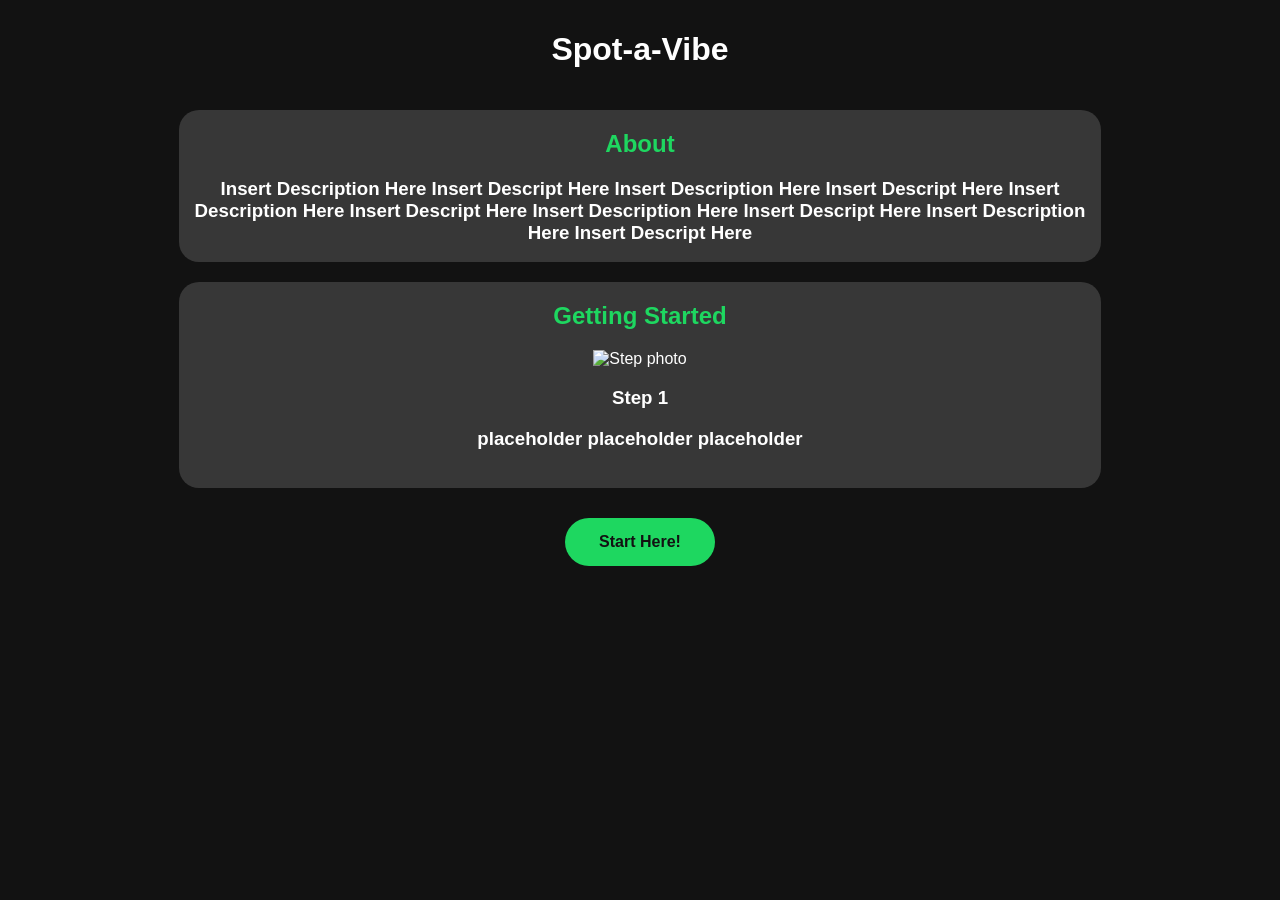
==== homepage.html @ d3350acc "HomePage Draft Created the first draft for the homepage." ====
<!DOCTYPE html>
<html lang="en">
<head>
    <meta charset="UTF-8">
    <meta name="viewport" content="width=device-width, initial-scale=1.0">
    <title>Your Vibe - Spot-a-Vibe</title>
    <link rel="stylesheet" href="homepage.css">
</head>
    <body>
       <header id="header">
        <h1>Spot-a-Vibe</h1>
    </header> 

    <main id="homepage">

        <div id="information">
            
            <div id="about">
            
                <h2 id="about--title">About</h2> 
                    <h3 id="about--paragraph">Insert Description Here Insert Descript Here
                        Insert Description Here Insert Descript Here
                        Insert Description Here Insert Descript Here
                        Insert Description Here Insert Descript Here
                        Insert Description Here Insert Descript Here
                    </h3>

            </div>

            <div id="steps">

                <h2 id="step--title">Getting Started</h2>

                    <div id="steps-container">

                        <img
                            id="step--photo"
                            src="https://placehold.co/300x300/252525/FFFFFF?text=PlaceHolder"
                            alt="Step photo"
                        
                        >

                        <h3 id="step--one">Step 1</h3>

                        <!-- Insert photo of step here-->
                        <!-- caption for photo-->
                        <h3 id="step--one--paragraph">placeholder placeholder placeholder</h3>

                    </div>
            </div>

        </div>

    <button id="start--here" onclick="window.location.href='camera.html'"> 
        Start Here!</button>
    </main>




    </body>
</html>
---- homepage.css ----
body{
    margin: 0;
    padding: 0;
    height: 100%;
    width: 100%;
    display: flex;
    flex-direction: column;
    align-items: center;
    background-color:#121212;
    color: #ffffff;
    font-family: Arial, sans-serif;
}

#header{
    width: 100%;
    text-align: center;
    padding: 10px 20px 0px;
    margin:0;
    box-sizing:border-box;
}

#homepage{
    position:static;
    display:flex;
    flex-direction:column;
    align-items:center;
    text-align: center;
    width:100%;
    gap: 10px;
}

#information{
    
    position:relative;
    box-sizing: border-box;
    display:flex;
    flex-direction: column;
    justify-content:center;
    align-items:center;
    width:80%;
    border: none;
    border-radius:20px;
     
}

#about{
    background-color:#373737;
    width:90%;
    height:80%;
    margin: 20px;
    border: none;
    border-radius:20px;

}

#steps{
    
    background-color:#373737;
    width:90%;
    height:80%;
    padding:0px 0px 20px;
    margin: 0px 0px 20px;
    border: none;
    border-radius:20px;
}



#about--title{

    color:#1ed760;
   
}

#about-paragraph{
    padding: 20px;
    margin-right:10px;
}

#step--title{

    color:#1ed760;

}

#steps-container{

    margin:10px;

}


#step--one{

}

#step--one--paragraph{

}



#start--here{
    position:static;
    
    width: 150px;
    height:50%;
    padding: 15px;
    
    border:none;
    border-radius:25px;
    color: #121212;
    background-color: #1ed760;
    font-size: 16px;
   font-weight: bold;
    cursor: pointer;

    
    text-align:center;
    /*
    box-shadow: 0px 5px 10px rgba(0,0,0,0.5);
    */
    left:calc(50% - 100px);
}
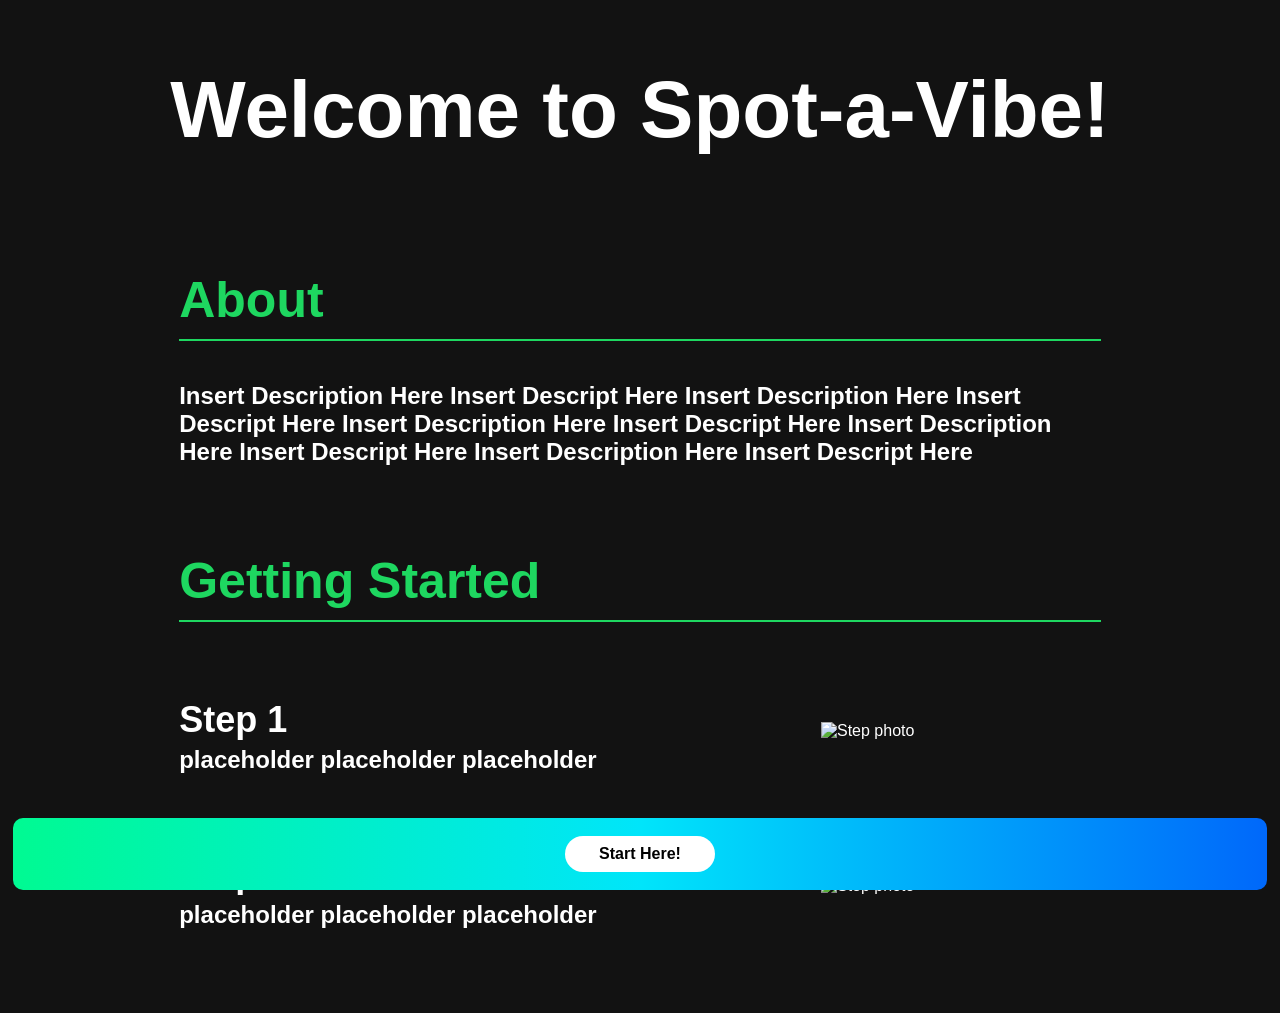
==== commit 99d1d7c4: "Button placement and Alignment issues Fixed alignment issues with the steps section. And added a gra" ====
--- a/homepage.html
+++ b/homepage.html
@@ -8,7 +8,7 @@
 </head>
     <body>
        <header id="header">
-        <h1>Spot-a-Vibe</h1>
+        <h1>Welcome to Spot-a-Vibe!</h1>
     </header> 
 
     <main id="homepage">
@@ -33,12 +33,7 @@
 
                     <div id="steps-container">
 
-                        <img
-                            id="step--photo"
-                            src="https://placehold.co/300x300/252525/FFFFFF?text=PlaceHolder"
-                            alt="Step photo"
-                        
-                        >
+                        <div id="steps-info">
 
                         <h3 id="step--one">Step 1</h3>
 
@@ -46,17 +41,45 @@
                         <!-- caption for photo-->
                         <h3 id="step--one--paragraph">placeholder placeholder placeholder</h3>
 
+                        </div>
+
+                    
+
+                     <img
+                            id="step--photo"
+                            src="https://placehold.co/300x300/252525/FFFFFF?text=PlaceHolder"
+                            alt="Step photo"
+                        >
+                    </div>
+
+                    <div id="steps-container">
+
+                        <div id="steps-info">
+
+                        <h3 id="step--one">Step 1</h3>
+
+                        <!-- Insert photo of step here-->
+                        <!-- caption for photo-->
+                        <h3 id="step--one--paragraph">placeholder placeholder placeholder</h3>
+
+                        </div>
+
+                    
+
+                     <img
+                            id="step--photo"
+                            src="https://placehold.co/300x300/252525/FFFFFF?text=PlaceHolder"
+                            alt="Step photo"
+                        >
                     </div>
             </div>
 
         </div>
-
+    <div id="start--layout">
     <button id="start--here" onclick="window.location.href='camera.html'"> 
         Start Here!</button>
+    </div>
     </main>
-
-
-
 
     </body>
 </html>
--- a/homepage.css
+++ b/homepage.css
@@ -1,14 +1,27 @@
-body{
+html,body{
     margin: 0;
     padding: 0;
-    height: 100%;
+    min-height: 100%;
     width: 100%;
+    max-width: 100%;
+    overflow-x: hidden;
+    
+}
+body{
     display: flex;
     flex-direction: column;
-    align-items: center;
+    align-items: left;
     background-color:#121212;
     color: #ffffff;
     font-family: Arial, sans-serif;
+    
+}
+h2{
+    font-size: 50px;
+}
+
+h3{
+    font-size: 24px;
 }
 
 #header{
@@ -16,15 +29,17 @@
     text-align: center;
     padding: 10px 20px 0px;
     margin:0;
+    font-size:40px;
     box-sizing:border-box;
 }
 
 #homepage{
+    
     position:static;
     display:flex;
     flex-direction:column;
     align-items:center;
-    text-align: center;
+    text-align: left;
     width:100%;
     gap: 10px;
 }
@@ -35,7 +50,7 @@
     box-sizing: border-box;
     display:flex;
     flex-direction: column;
-    justify-content:center;
+    justify-content:left;
     align-items:center;
     width:80%;
     border: none;
@@ -44,7 +59,7 @@
 }
 
 #about{
-    background-color:#373737;
+    
     width:90%;
     height:80%;
     margin: 20px;
@@ -54,8 +69,7 @@
 }
 
 #steps{
-    
-    background-color:#373737;
+   
     width:90%;
     height:80%;
     padding:0px 0px 20px;
@@ -69,39 +83,103 @@
 #about--title{
 
     color:#1ed760;
-   
-}
-
-#about-paragraph{
-    padding: 20px;
-    margin-right:10px;
+    border-bottom:2px solid#1ed760;
+    padding-bottom:10px;
+   
+}
+
+#about--paragraph{
+    
 }
 
 #step--title{
 
     color:#1ed760;
+    border-bottom:2px solid#1ed760;
+    padding-bottom:10px;
+    
 
 }
 
 #steps-container{
 
-    margin:10px;
+    margin:0;
+    margin-bottom: 20px;
+    display: flex;
+    align-items: center;
+    justify-content: center;
+    gap: 20px;
+    width: 100%;
+    padding: 0px;
+    
+    max-width: 100%;
+    box-sizing: border-box;
+
+    
+
+   
+
+}
+
+#steps-info{
+    display: flex;
+    flex-direction: column;
+    align-self:flex-start;
+    justify-content: flex-start;
+    margin: 0;
+    padding-top: 0;
+    width:100%;
+    height: 100%;
+    
 
 }
 
 
 #step--one{
-
+    margin-bottom:5px;
+    
+    font-size : 36px;
+    
 }
 
 #step--one--paragraph{
 
-}
-
-
+    margin-top: 0px;
+
+}
+
+#step--photo{
+   display:block;
+   width:45%;
+   max-width: 100%;
+   height:auto;
+   object-fit: contain;
+   margin-left: auto;
+   
+}
+
+#start--layout
+{
+    position: fixed;
+    bottom:10px;
+    width:98%;
+    height: 8%;
+    display:flex;
+    justify-content:center;
+    align-items: center;
+    box-sizing: border-box;
+    background-image:linear-gradient(to right,#00FA92,#00E5FA,#0068FA);
+    background-color: #ffffff;
+    border:none;
+    border-radius: 10px;
+}
 
 #start--here{
-    position:static;
+    position:sticky;
+
+    display: inline-flex;
+    align-items: center;
+    justify-content: center;
     
     width: 150px;
     height:50%;
@@ -110,9 +188,11 @@
     border:none;
     border-radius:25px;
     color: #121212;
-    background-color: #1ed760;
+    background-color: white;
+    color:black;
     font-size: 16px;
    font-weight: bold;
+   text-align:justify;
     cursor: pointer;
 
     
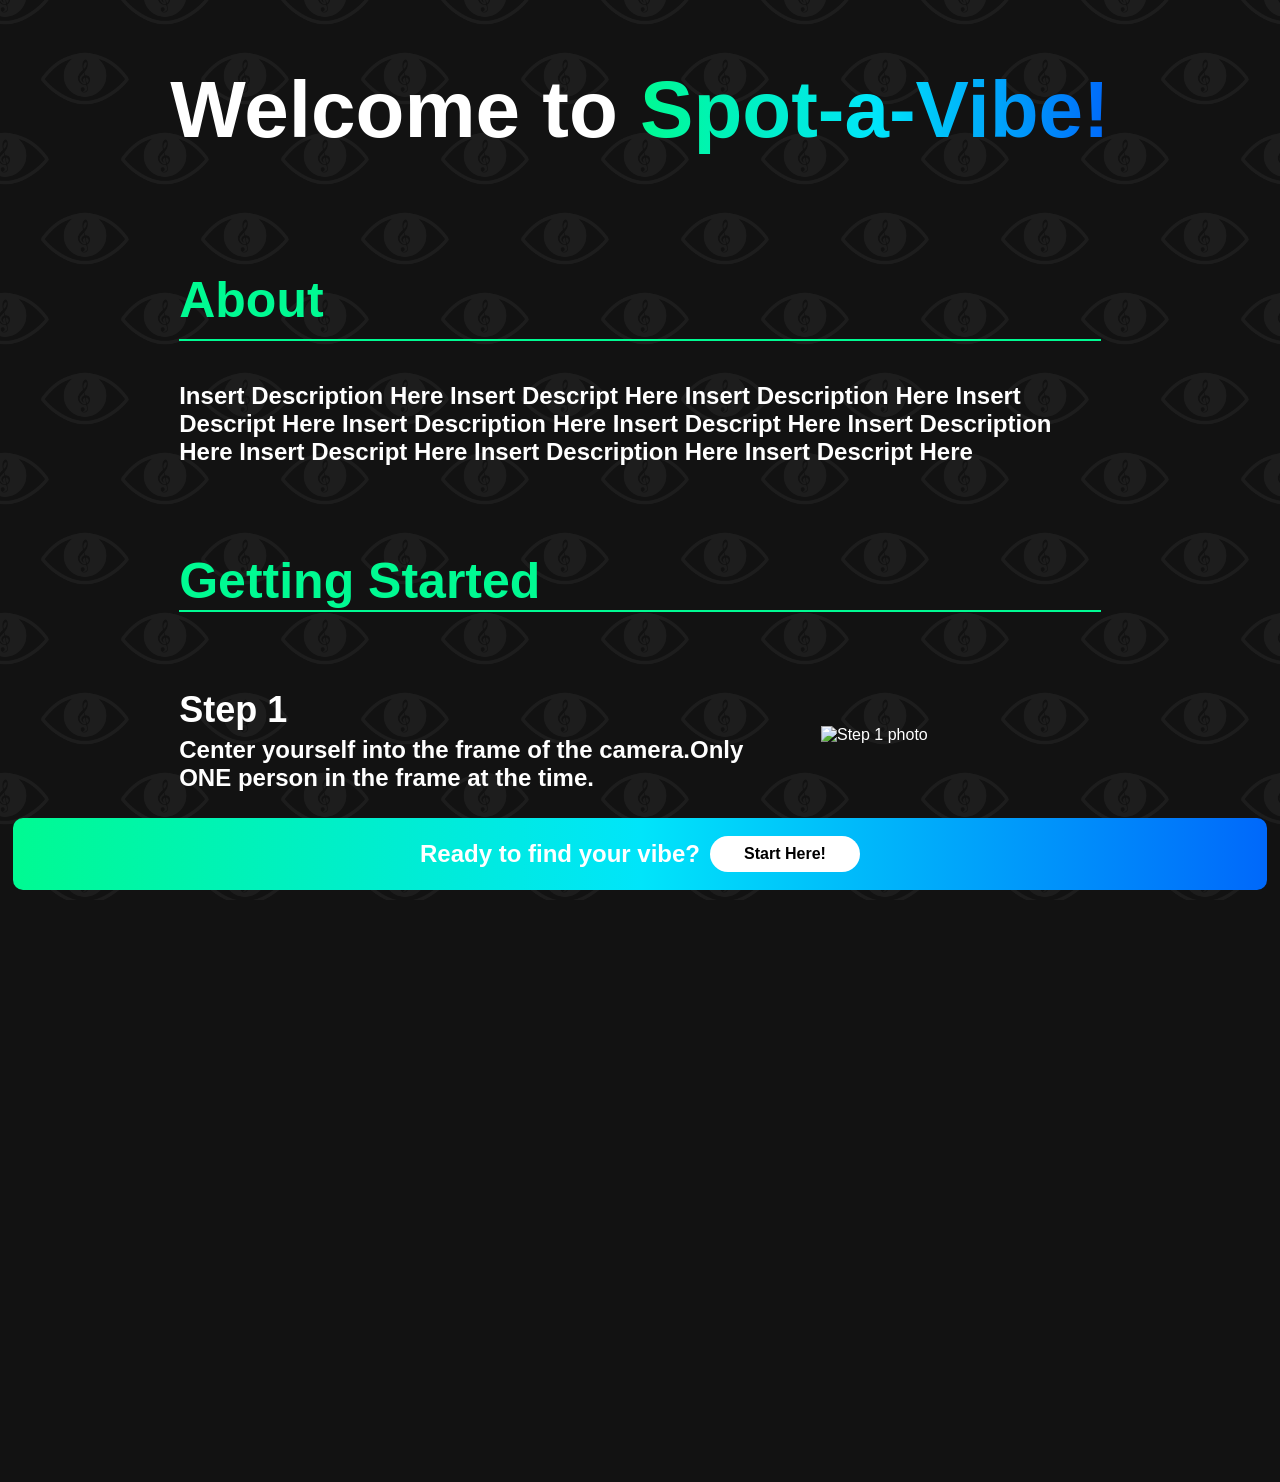
==== commit bb7f1c06: "Logo in Background Background now has the repeatable logo in the background." ====
--- a/homepage.html
+++ b/homepage.html
@@ -8,7 +8,7 @@
 </head>
     <body>
        <header id="header">
-        <h1>Welcome to Spot-a-Vibe!</h1>
+        <h1>Welcome to <span class ="gradient-text">Spot-a-Vibe!</span></h1>
     </header> 
 
     <main id="homepage">
@@ -38,8 +38,33 @@
                         <h3 id="step--one">Step 1</h3>
 
                         <!-- Insert photo of step here-->
+
+                        <h3 id="step--one--paragraph">
+                            Center yourself into the frame of the camera.Only ONE person in the frame at the time.
+                        </h3>
+
+                        </div>
+
+                    
+                    <!-- Insert photo of step here-->
+                     <img
+                            id="step--photo"
+                            src="https://placehold.co/300x300/252525/FFFFFF?text=PlaceHolder"
+                            alt="Step 1 photo"
+                        >
+                    </div>
+
+                    <div id="steps-container">
+
+                        <div id="steps-info">
+
+                        <h3 id="step--one">Step 2</h3>
+
+                        <!-- Insert photo of step here-->
                         <!-- caption for photo-->
-                        <h3 id="step--one--paragraph">placeholder placeholder placeholder</h3>
+                        <h3 id="step--one--paragraph">
+                            Once the camera recognizes you, it will start a countdown to take a picture of you.
+                        </h3>
 
                         </div>
 
@@ -56,11 +81,13 @@
 
                         <div id="steps-info">
 
-                        <h3 id="step--one">Step 1</h3>
+                        <h3 id="step--one">Step 3</h3>
 
                         <!-- Insert photo of step here-->
                         <!-- caption for photo-->
-                        <h3 id="step--one--paragraph">placeholder placeholder placeholder</h3>
+                        <h3 id="step--one--paragraph">
+                            After a few seconds, your genre and playlist will be revealed!
+                        </h3>
 
                         </div>
 
@@ -76,6 +103,10 @@
 
         </div>
     <div id="start--layout">
+
+    <h3 id="bottom--text">
+        Ready to find your vibe?
+    </h3>
     <button id="start--here" onclick="window.location.href='camera.html'"> 
         Start Here!</button>
     </div>
--- a/homepage.css
+++ b/homepage.css
@@ -1,7 +1,7 @@
 html,body{
     margin: 0;
     padding: 0;
-    min-height: 100%;
+    height:100%;
     width: 100%;
     max-width: 100%;
     overflow-x: hidden;
@@ -13,7 +13,14 @@
     align-items: left;
     background-color:#121212;
     color: #ffffff;
-    font-family: Arial, sans-serif;
+    font-family: Agabalumo, sans-serif;
+
+    background-image:url('logo.png'), url('logo.png');
+    background-repeat:repeat;
+    background-position:0 0, 80px 80px;
+    background-size:160px 160px;
+    background-attachment:fixed;
+    
     
 }
 h2{
@@ -42,6 +49,9 @@
     text-align: left;
     width:100%;
     gap: 10px;
+
+
+    
 }
 
 #information{
@@ -82,8 +92,8 @@
 
 #about--title{
 
-    color:#1ed760;
-    border-bottom:2px solid#1ed760;
+    color:#00FA92;
+    border-bottom:2px solid#00FA92;
     padding-bottom:10px;
    
 }
@@ -94,9 +104,9 @@
 
 #step--title{
 
-    color:#1ed760;
-    border-bottom:2px solid#1ed760;
-    padding-bottom:10px;
+    color:#00FA92;
+    border-bottom:2px solid#00FA92;
+    padding-bottom:0px;
     
 
 }
@@ -104,7 +114,7 @@
 #steps-container{
 
     margin:0;
-    margin-bottom: 20px;
+    margin-bottom: 100px;
     display: flex;
     align-items: center;
     justify-content: center;
@@ -174,12 +184,18 @@
     border-radius: 10px;
 }
 
+#bottom--text{
+    position:relative;
+    margin-right:10px;
+}
+
 #start--here{
     position:sticky;
 
     display: inline-flex;
     align-items: center;
     justify-content: center;
+    
     
     width: 150px;
     height:50%;
@@ -201,4 +217,27 @@
     box-shadow: 0px 5px 10px rgba(0,0,0,0.5);
     */
     left:calc(50% - 100px);
-}+}
+
+#start--here:hover{
+    background-color:rgb(219, 219, 219);
+}
+
+#start--here:active{
+    background-color: #acacac;
+}
+
+.gradient-text
+{
+    background: linear-gradient(to right,#00FA92,#00E5FA,#0068FA);
+
+    -webkit-background-clip: text;
+    background-clip:text;
+
+
+    -webkit-text-fill-cikir: transparent;
+    color: transparent;
+
+    display:inline-block;
+}
+
